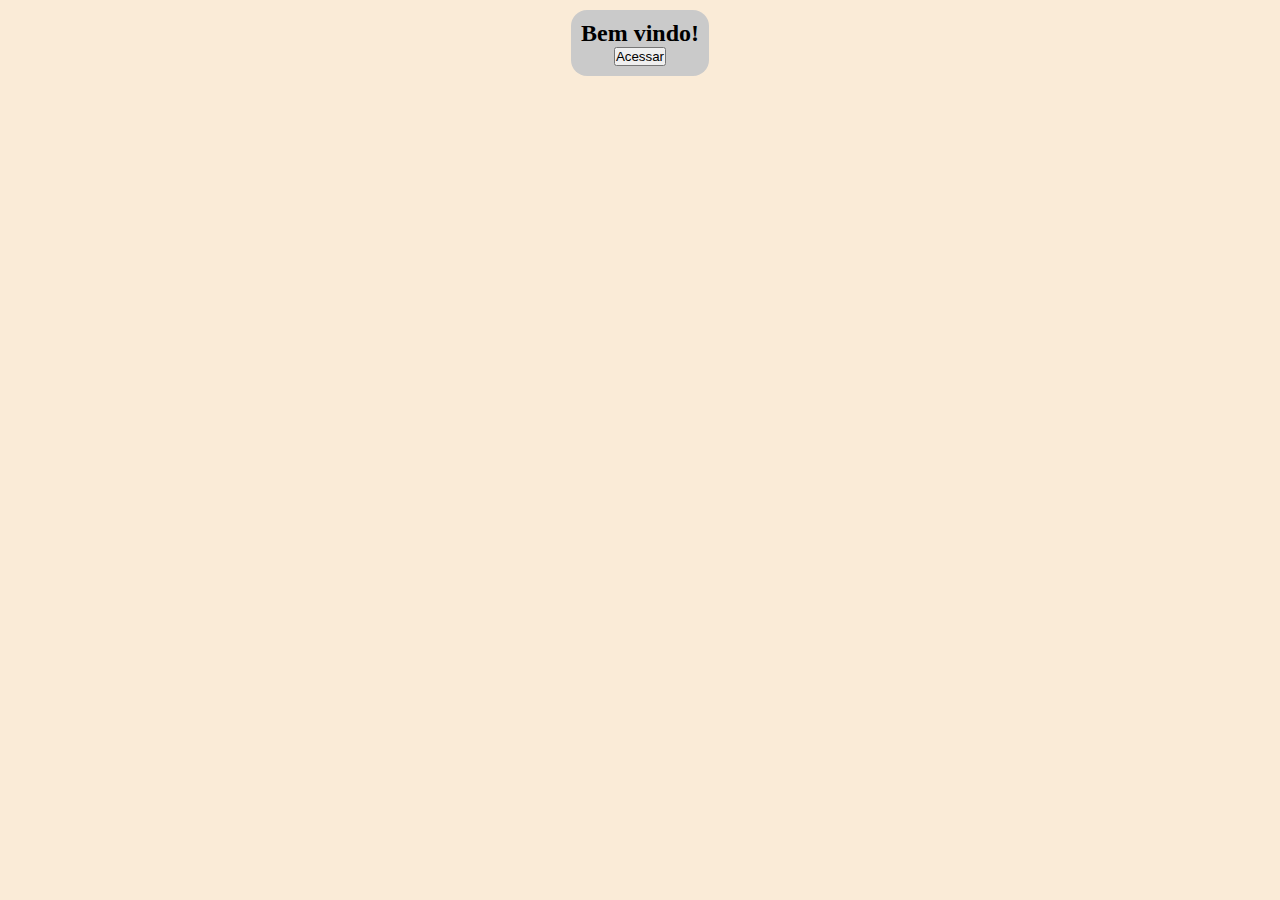
==== Aula_1/resolucao1/index.html @ 7f3cf17b "commit changes" ====
<!DOCTYPE html>
<html lang="pt-br">

<head>
    <meta charset="UTF-8">
    <meta name="viewport" content="width=device-width, initial-scale=1.0">
    <title>Document</title>
</head>

<style>

    * { 
        padding: 0px;
        margin: 0px;
    }

    body {
        background-color: antiquewhite;
        width: 100%;
        height: 100%;
        display: flex;
        justify-content: center;
        align-items: center;
    }

    .container {
        background-color: rgb(202, 202, 202);
        border-radius: 1rem;
        padding: 10px;
        margin: 10px;

        display: flex;
        justify-content: center;
        align-items: center;

        flex-direction: column;
    }
</style>

<body>

    <div class="container">
        <h2 id="area">Bem vindo!</h2>
        <h3 id="media"></h3>
        <p id="botao"></p>
        <button onclick="entrar()">Acessar</button>
    </div>

    <script>
        let area = document.getElementById('area')
        let botao = document.getElementById('botao')
        let media = document.getElementById('media')
        let nome, curso;

        function entrar() {
            nome = prompt("Digite seu nome:")
            curso;

            if (nome === '' || nome === null) {
                alert("Ops... algo deu errado!")
                area.innerHTML = `Clique no "acessar" novamente`
            } else {
                curso = prompt("Digite seu curso: ")
                if (curso === '' || curso === null) {
                    alert("Ops... algo deu errado!")
                    area.innerHTML = `Clique no "acessar" novamente`
                } else {
                    mensagem();
                }
            }
        }

        function mensagem() {
            area.innerHTML = `Bem vindo ${nome}, cursando ${curso}`

            let botaomedia = document.createElement("button")
            botaomedia.innerText = "Calcular M�dia"
            botaomedia.onclick = calcularMedia;
            botao.appendChild(botaomedia)

            let botaosair = document.createElement("button")
            botaosair.innerText = "Sair"
            botaosair.onclick = sair;
            botao.appendChild(botaosair)
        }



        function calcularMedia() {

            let nota, somar, calcmedia, loop;
            somar = 0;

            for (let i = 0; i < 3; i++ ) {
                nota = Number(prompt(`Digite sua nota ${i+1}`));
                while (nota === '' || nota === null) {
                    nota = Number(prompt(`Digite sua nota ${i+1}`));
                }
                somar += nota;
            }

            calcmedia = somar/3
            media.innerHTML = `Sua m�dia ficou ${calcmedia}`
        }

        function sair() {
            alert("At� mais!");
            area.innerHTML = "Voc� saiu!";
        }

    </script>
</body>

</html>
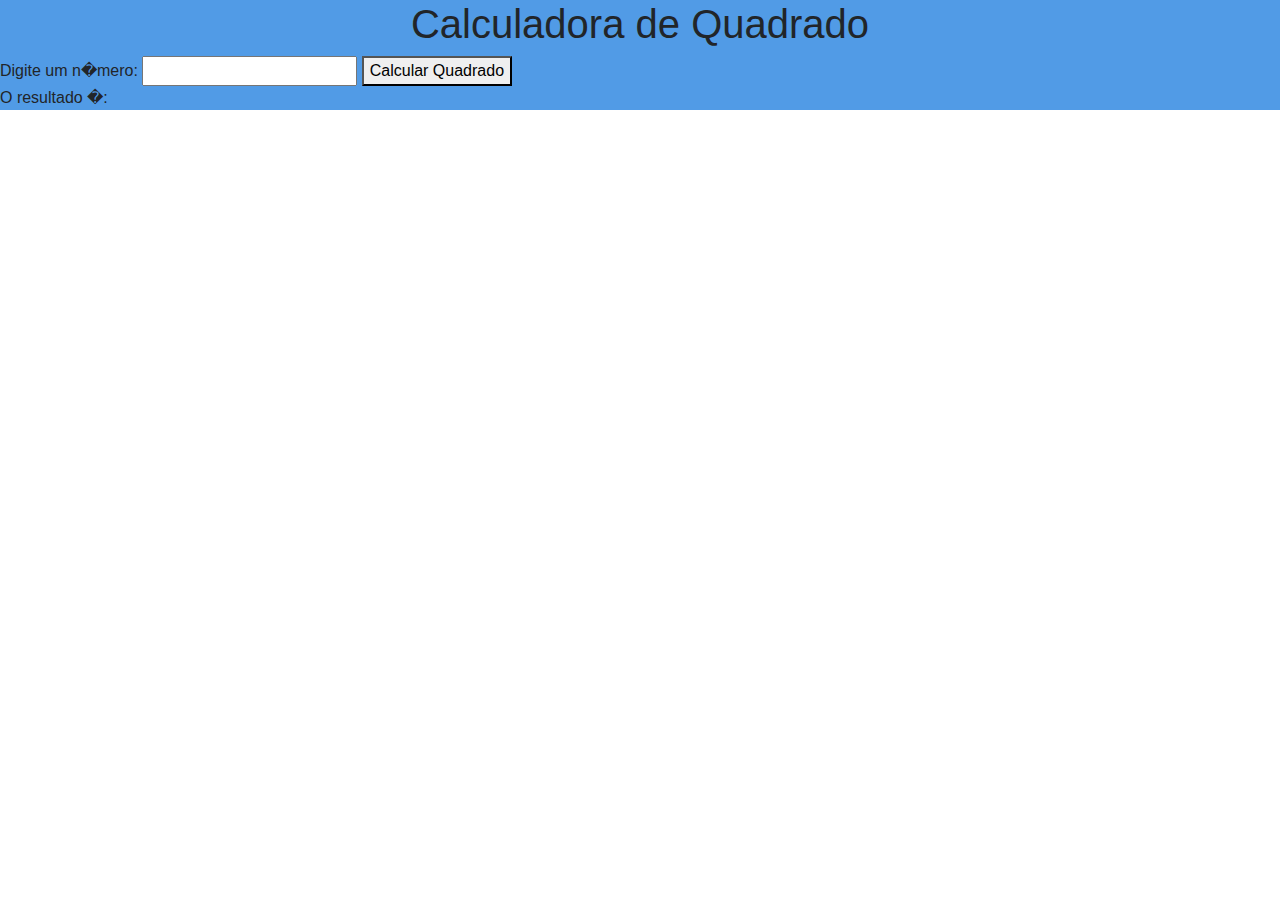
==== commit 554f7d2c: "alternate" ====
--- a/Aula_1/resolucao1/index.html
+++ b/Aula_1/resolucao1/index.html
@@ -1,114 +1,29 @@
 <!DOCTYPE html>
-<html lang="pt-br">
+<html lang="pt-BR">
 
 <head>
     <meta charset="UTF-8">
     <meta name="viewport" content="width=device-width, initial-scale=1.0">
-    <title>Document</title>
+    <title>Exemplo de Formul�rio com JavaScript</title>
+    <link rel="stylesheet" href="style.css">
+    <script src="script.js" defer></script>
+    <link href="https://cdn.jsdelivr.net/npm/bootstrap@5.3.3/dist/css/bootstrap.min.css" rel="stylesheet"
+        integrity="sha384-QWTKZyjpPEjISv5WaRU9OFeRpok6YctnYmDr5pNlyT2bRjXh0JMhjY6hW+ALEwIH" crossorigin="anonymous">
 </head>
 
-<style>
-
-    * { 
-        padding: 0px;
-        margin: 0px;
-    }
-
-    body {
-        background-color: antiquewhite;
-        width: 100%;
-        height: 100%;
-        display: flex;
-        justify-content: center;
-        align-items: center;
-    }
-
-    .container {
-        background-color: rgb(202, 202, 202);
-        border-radius: 1rem;
-        padding: 10px;
-        margin: 10px;
-
-        display: flex;
-        justify-content: center;
-        align-items: center;
-
-        flex-direction: column;
-    }
-</style>
-
 <body>
-
-    <div class="container">
-        <h2 id="area">Bem vindo!</h2>
-        <h3 id="media"></h3>
-        <p id="botao"></p>
-        <button onclick="entrar()">Acessar</button>
+    <div class="main">
+        <h1>Calculadora de Quadrado</h1>
+        <form id="numeroForm">
+            <label for="numero">Digite um n�mero:</label>
+            <input type="number" id="numero" name="numero" required>
+            <button type="submit">Calcular Quadrado</button>
+        </form>
+        <p>O resultado �: <span id="resultado"></span></p>
     </div>
-
-    <script>
-        let area = document.getElementById('area')
-        let botao = document.getElementById('botao')
-        let media = document.getElementById('media')
-        let nome, curso;
-
-        function entrar() {
-            nome = prompt("Digite seu nome:")
-            curso;
-
-            if (nome === '' || nome === null) {
-                alert("Ops... algo deu errado!")
-                area.innerHTML = `Clique no "acessar" novamente`
-            } else {
-                curso = prompt("Digite seu curso: ")
-                if (curso === '' || curso === null) {
-                    alert("Ops... algo deu errado!")
-                    area.innerHTML = `Clique no "acessar" novamente`
-                } else {
-                    mensagem();
-                }
-            }
-        }
-
-        function mensagem() {
-            area.innerHTML = `Bem vindo ${nome}, cursando ${curso}`
-
-            let botaomedia = document.createElement("button")
-            botaomedia.innerText = "Calcular M�dia"
-            botaomedia.onclick = calcularMedia;
-            botao.appendChild(botaomedia)
-
-            let botaosair = document.createElement("button")
-            botaosair.innerText = "Sair"
-            botaosair.onclick = sair;
-            botao.appendChild(botaosair)
-        }
-
-
-
-        function calcularMedia() {
-
-            let nota, somar, calcmedia, loop;
-            somar = 0;
-
-            for (let i = 0; i < 3; i++ ) {
-                nota = Number(prompt(`Digite sua nota ${i+1}`));
-                while (nota === '' || nota === null) {
-                    nota = Number(prompt(`Digite sua nota ${i+1}`));
-                }
-                somar += nota;
-            }
-
-            calcmedia = somar/3
-            media.innerHTML = `Sua m�dia ficou ${calcmedia}`
-        }
-
-        function sair() {
-            alert("At� mais!");
-            area.innerHTML = "Voc� saiu!";
-        }
-
-    </script>
+    <script src="https://cdn.jsdelivr.net/npm/bootstrap@5.3.3/dist/js/bootstrap.bundle.min.js"
+        integrity="sha384-YvpcrYf0tY3lHB60NNkmXc5s9fDVZLESaAA55NDzOxhy9GkcIdslK1eN7N6jIeHz"
+        crossorigin="anonymous"></script>
 </body>
 
 </html>--- a/Aula_1/resolucao1/style.css
+++ b/Aula_1/resolucao1/style.css
@@ -0,0 +1,14 @@
+body .main {
+    background-color: #519be6;
+    font-family: Arial, sans-serif;
+}
+
+h1 {
+    color: #007bff;
+    text-align: center;
+}
+
+#resultado {
+    font-weight: bold;
+    color: #28a745;
+}